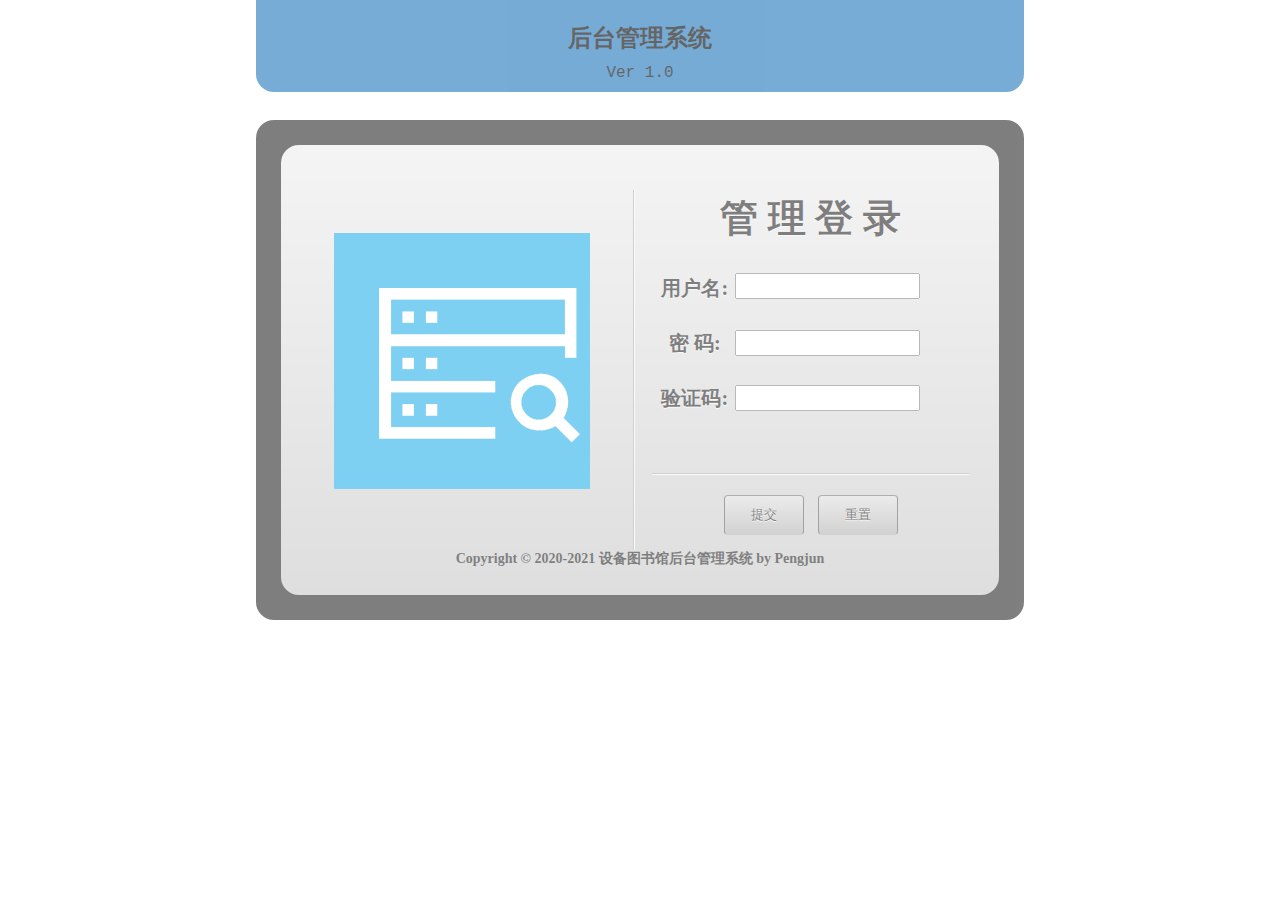
==== demo-1.html @ e05a4b99 "添加后台管理界面demo" ====
<!DOCTYPE html>
<html>
    
    <head>
        <meta charset="UTF-8" />
        <title>Login Page</title>
        <link href="demo-1.css" rel="stylesheet" type="text/css"/>
    </head>

    <body>

        <div id="header">
            <div id="logo"></div>
            <div id="heading">
                <div id="title">后台管理系统</div>
                <div id="subTitle">Ver 1.0</div>
            </div>
        </div>

        <div id="main">
            <div id="mainBg">
                <div id="mainPanel">

                    <div id="left">
                        <div id="image"></div>
                    </div>

                    <div id="right">
                        <div id="welcome">
                            <span id="welcome-text">管 理 登 录</span>
                        </div>
                        <div id="user-name">
                            <span class="item">用户名:</span>
                            <span><input type="text" name="userName" class="form-input"></span>
                        </div>
                        <div id="user-password">
                            <span class="item">密   码:</span>
                            <span class="input"><input type="password" name="password" class="form-input"></span>
                        </div>
                        <div id="user-checkcode">
                            <span class="item">验证码:</span>
                            <span class="input"><input type="text" name="checkCode" class="form-input"></span>
                            <span class="checkcode-span"></span>
                        </div>
                        <div id="error-tip">
                            <span id="tip-text"></span>
                        </div>
                        <div id="button-group">
                            <input type="submit" class="btn" value="提交"/>
                            <input type="reset" class="btn" value="重置"/>
                        </div>
                    </div>

                    <div id="footer">
                        <div id="text">Copyright © 2020-2021 设备图书馆后台管理系统 by Pengjun</div>
                    </div>

                </div>
            </div>
        </div>
    
    </body>
</html>
---- demo-1.css ----
/* *{
    background-color:rgb(190, 223, 163);
} */
body{
	margin:0px;
	padding:0px;
	overflow:hidden;
}
#wrapper{
	position:absolute;
	width:100%;
	height:100%;
	min-width:1280px;
	min-height:680px;
	overflow-x:hidden;
	overflow-y:hidden;
    background-image: -moz-linear-gradient(top,#77D1F6, #2F368F);
    background-image: -webkit-gradient(linear, left top, left bottom, color-stop(0, #77D1F6),color-stop(1, #2F368F));
}

#header{
	height:100px;
	width:100%;
}
#logo{
	position:absolute;
	float:left;
	margin-left:5%;
	margin-top:30px;
	height:40px;
	width:160px;
	text-align:center;
}
#heading{
	position:relative;
	float:left;
	margin-left:20%;
	margin-top:-18px;
	height:110px;
	width:60%;
	border-radius: 18px;
	background-color:#1C75BC;
	opacity:0.6;
}
#heading #title{
	margin-top:40px;
	text-align:center;
	font-family:微软雅黑;
	font-size:24px;
	font-weight:bold;
}
#heading #subTitle{
	margin-top:10px;
	text-align:center;
	font-family:Courier New;
}

#main{
	margin-top:20px;
	height:500px;
	width:100%;
}
#mainBg{
	position:relative;
	float:left;
	margin-left:20%;
	margin-top:0px;
	height:500px;
	width:60%;
    border-radius: 18px;
    background-color:#000000;
    opacity:0.5;
}
#mainPanel{
    position:relative;
	margin:25px;
	height:450px;
    border-radius: 18px;
    background-image: -moz-linear-gradient(top,#EBEBEB, #BFBFBF);
    background-image: -webkit-gradient(linear, left top, left bottom, color-stop(0, #EBEBEB),color-stop(1, #BFBFBF));
}
#mainPanel #left{
	float:left;
	border-right:2px solid #F6F6F6;
	position:relative;
	top:10%;
	height:80%;
	width:49%;
	border-right-style:groove;
}
#mainPanel #image{
	position:relative;
	height:256px;
	width:256px;
	left:15%;
	top:12%;
	background-image:url('image/title_logo.png');
    background-size:cover;
}

#mainPanel #right{
	float:left;
	position:relative;
	height:90%;
	width:49%;
	top:5%;
}
#welcome{
	margin-top:20px;
	height:60px;
	width:100%;
	vertical-align: middle;
	display: inline-block;
	line-height: 60px;
	text-align:center;
}
#welcome #welcome-text{
	font-size:38px;
	font-weight:bold;
	font-family:微软雅黑;
	text-shadow: 0 1px 1px #F6F6F6;
}
#user-name{
	height:35px;
	width:100%;
	margin-top:20px;
	vertical-align: middle;
	display: inline-block;
	line-height: 35px;
}
#user-password{
	margin-top:20px;
	height:35px;
	width:100%;
	vertical-align: middle;
	display: inline-block;
	line-height: 35px;
}
#user-checkcode{
	margin-top:20px;
	height:35px;
	width:100%;
	vertical-align: middle;
	display: inline-block;
	line-height: 35px;
}
#button-group{
	margin-top:10px;
	height:35px;
	width:100%;
	vertical-align: middle;
	display: inline-block;
	line-height: 35px;
	text-align:center;
}
#error-tip{
	margin-top:20px;
	margin-left:5%;
	height:40px;
	width:90%;
	vertical-align: middle;
	display: inline-block;
	line-height: 35px;
	text-align:center;
	border-bottom:2px solid #F6F6F6;
	border-bottom-style:groove;
}
#error-tip #tip-text{
	font-size:18px;
	font-weight:bold;
	font-family:微软雅黑;
	color:red;
}
.item{
	margin-left:20px;
	font-family:微软雅黑;
	font-size:20px;
	font-weight:bold;
	float: left;
	width:80px;
	margin-top: 3px;
	text-align: center;
	text-shadow: 0 1px 1px #F6F6F6;
}
.input{
	vertical-align: middle;
	display: inline-block;
}
#checkcode-img{
	margin-top:3px;
	height:20px;
	width:60px;
}
.form-input{
	height:20px;
}
.btn{
    border:1px solid #cccccc;
    cursor:pointer;
    margin:10px 5px;
    height:40px;
	width:80px;
    text-align:center;
    border-radius: 4px;
    border-color: #636263 #464647 #A1A3A5;
    text-shadow: 0 1px 1px #F6F6F6;
    background-image: -moz-linear-gradient(center top, #D9D9D9, #A6A6A6 49%, #A6A6A6 50%);
    background-image: -webkit-gradient(linear, left top, left bottom, color-stop(0, #D9D9D9),color-stop(1, #A6A6A6));
}

#footer{
	margin-top:20px;
	width:100%;
}
#footer #text{
	text-align:center;
	font-size:14px;
	font-family:微软雅黑;
	font-weight:bold;
}
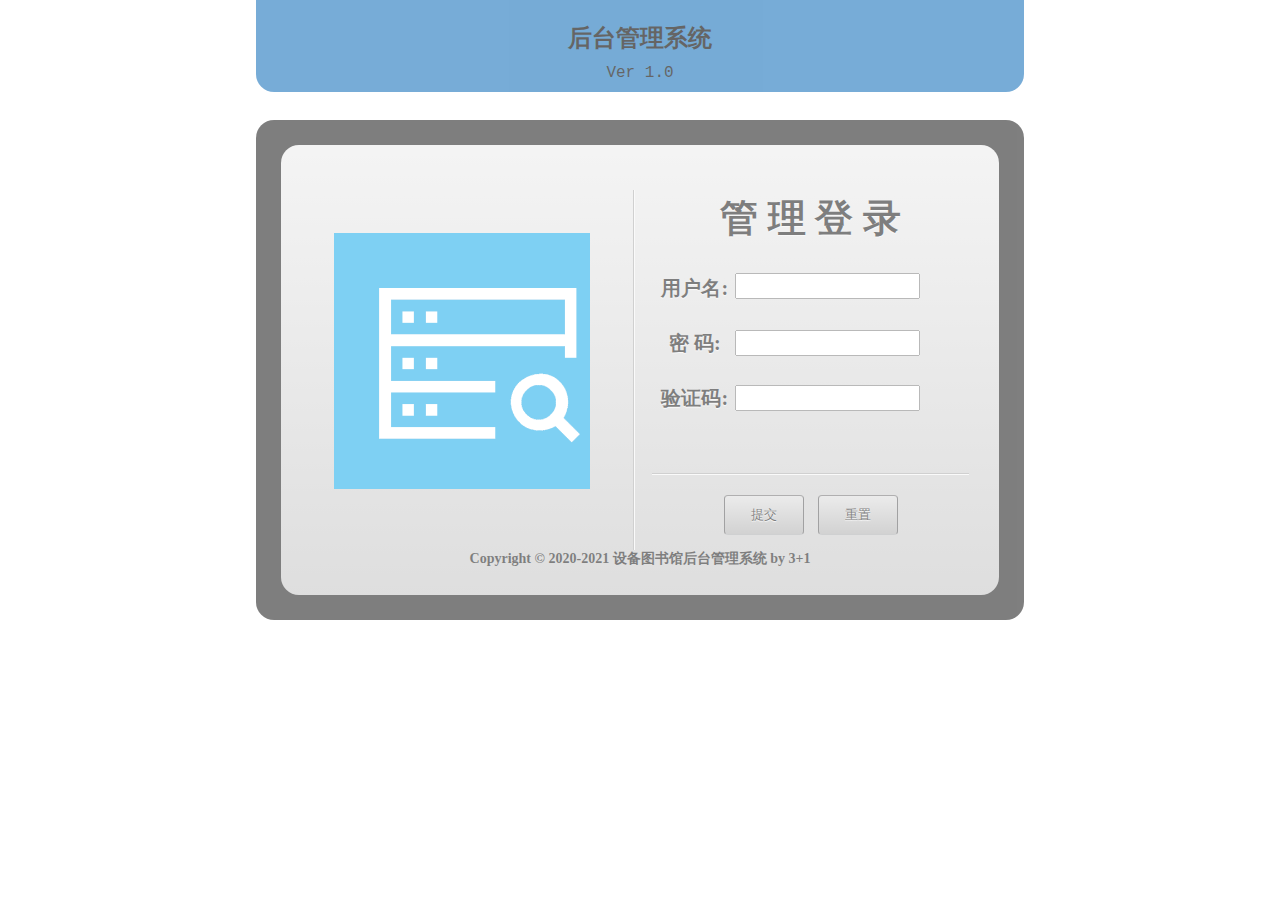
==== commit 0465e265: "修改页面" ====
--- a/demo-1.html
+++ b/demo-1.html
@@ -52,7 +52,7 @@
                     </div>
 
                     <div id="footer">
-                        <div id="text">Copyright © 2020-2021 设备图书馆后台管理系统 by Pengjun</div>
+                        <div id="text">Copyright © 2020-2021 设备图书馆后台管理系统 by 3+1</div>
                     </div>
 
                 </div>
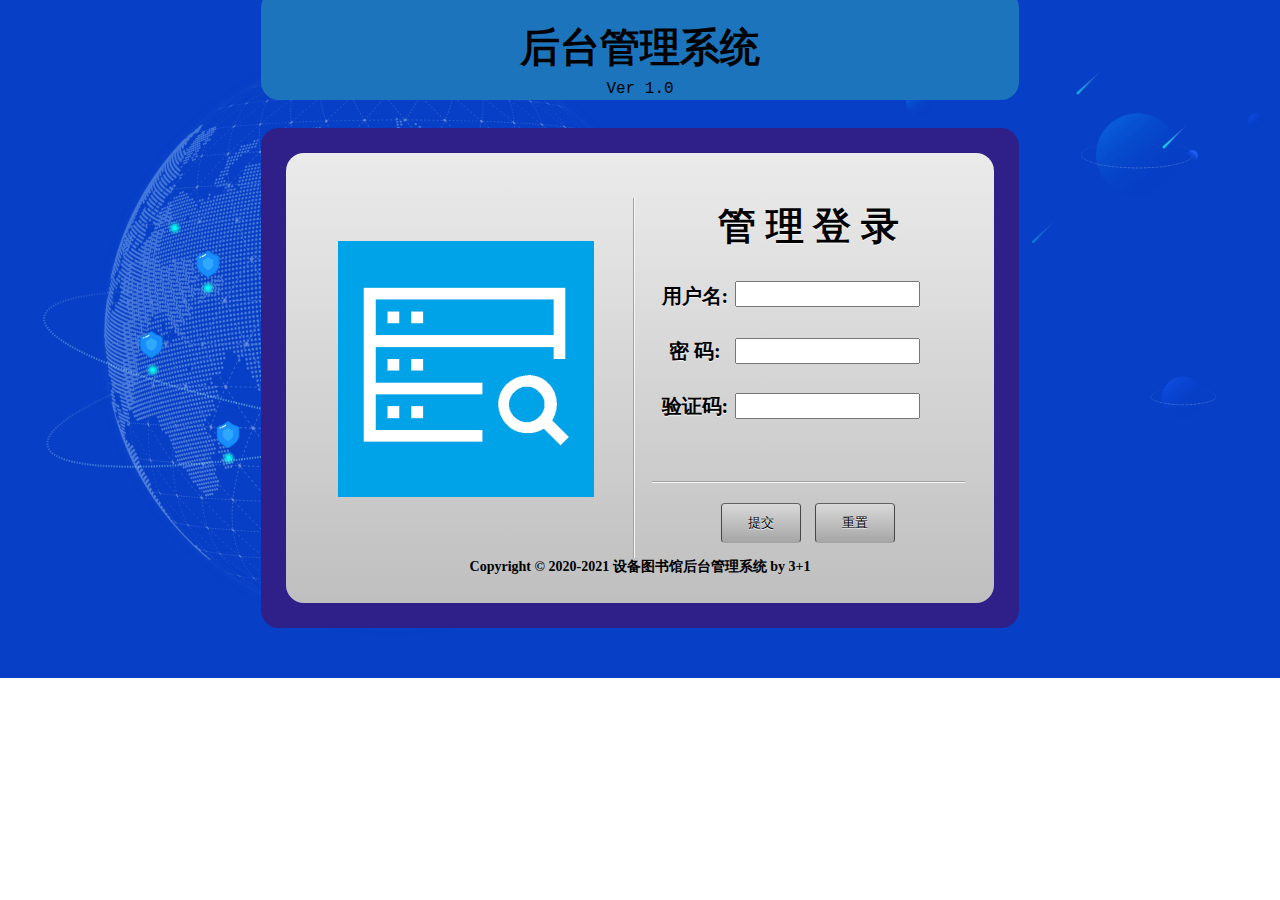
==== commit e447627f: "增加页面背景图" ====
--- a/demo-1.html
+++ b/demo-1.html
@@ -5,6 +5,7 @@
         <meta charset="UTF-8" />
         <title>Login Page</title>
         <link href="demo-1.css" rel="stylesheet" type="text/css"/>
+        
     </head>
 
     <body>
--- a/demo-1.css
+++ b/demo-1.css
@@ -1,10 +1,15 @@
-/* *{
+/* {
     background-color:rgb(190, 223, 163);
+	background-image:url('image/background.jpg');
+    background-size:cover;
 } */
 body{
-	margin:0px;
-	padding:0px;
-	overflow:hidden;
+	background-image: url('image/login_bg.png');
+    background-repeat: no-repeat;
+    overflow: hidden;
+    background-position: 50% !important;
+    background-size: cover;
+	/* background:rgb(206, 249, 255); */
 }
 #wrapper{
 	position:absolute;
@@ -40,17 +45,17 @@
 	width:60%;
 	border-radius: 18px;
 	background-color:#1C75BC;
-	opacity:0.6;
+	opacity:1;/*透明度0-1,1表示完全不透明*/
 }
 #heading #title{
-	margin-top:40px;
-	text-align:center;
-	font-family:微软雅黑;
-	font-size:24px;
+	margin-top:30px;
+	text-align:center;
+	font-family:微软雅黑;
+	font-size:40px;
 	font-weight:bold;
 }
 #heading #subTitle{
-	margin-top:10px;
+	margin-top:5px;
 	text-align:center;
 	font-family:Courier New;
 }
@@ -68,8 +73,8 @@
 	height:500px;
 	width:60%;
     border-radius: 18px;
-    background-color:#000000;
-    opacity:0.5;
+    background-color:#2f1f88;
+    opacity:1;/*透明度0-1,1表示完全不透明*/
 }
 #mainPanel{
     position:relative;
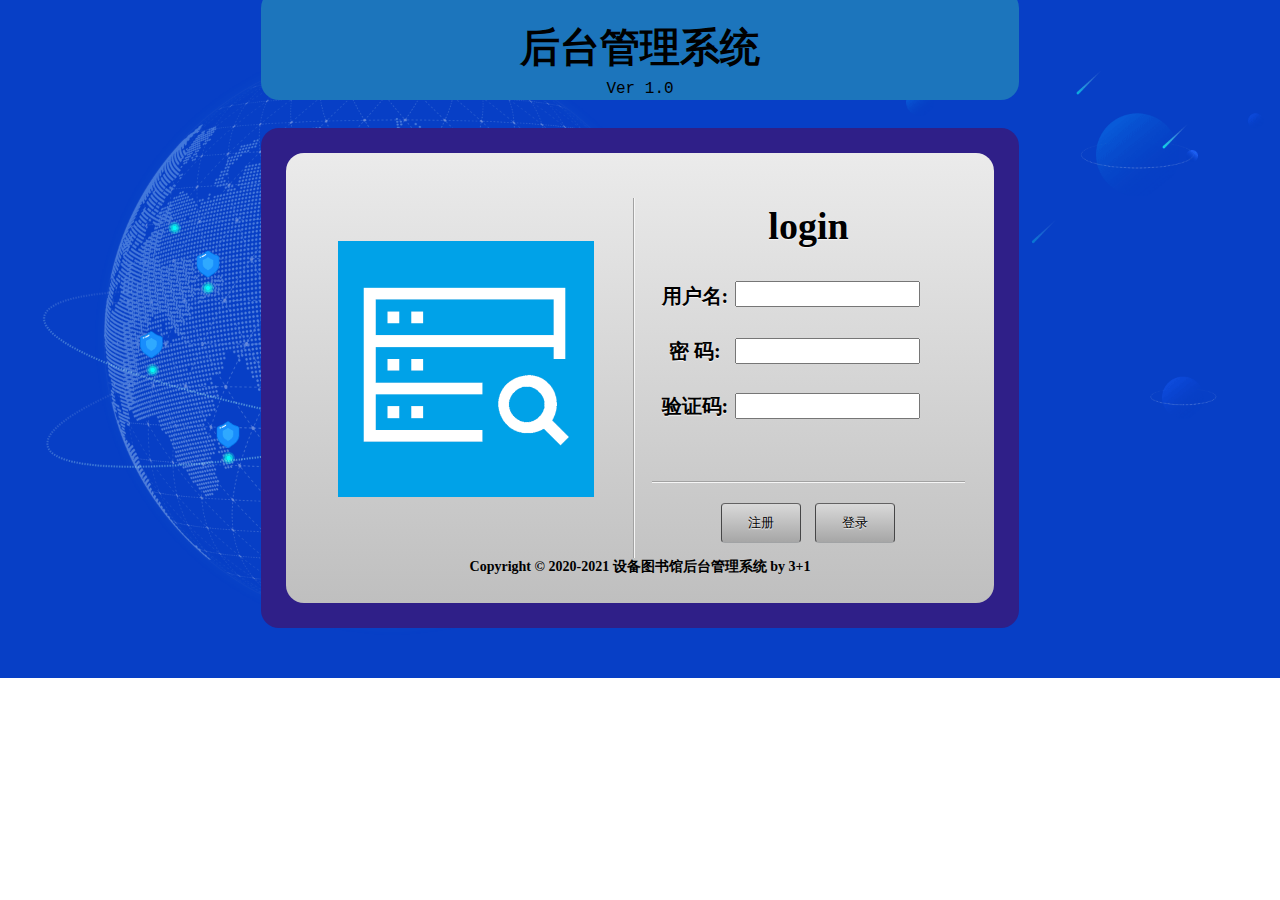
==== commit ce111061: "修改界面文字" ====
--- a/demo-1.html
+++ b/demo-1.html
@@ -28,7 +28,7 @@
 
                     <div id="right">
                         <div id="welcome">
-                            <span id="welcome-text">管 理 登 录</span>
+                            <span id="welcome-text">login</span>
                         </div>
                         <div id="user-name">
                             <span class="item">用户名:</span>
@@ -47,8 +47,8 @@
                             <span id="tip-text"></span>
                         </div>
                         <div id="button-group">
-                            <input type="submit" class="btn" value="提交"/>
-                            <input type="reset" class="btn" value="重置"/>
+                            <input type="submit" class="btn" value="注册"/>
+                            <input type="reset" class="btn" value="登录"/>
                         </div>
                     </div>
 
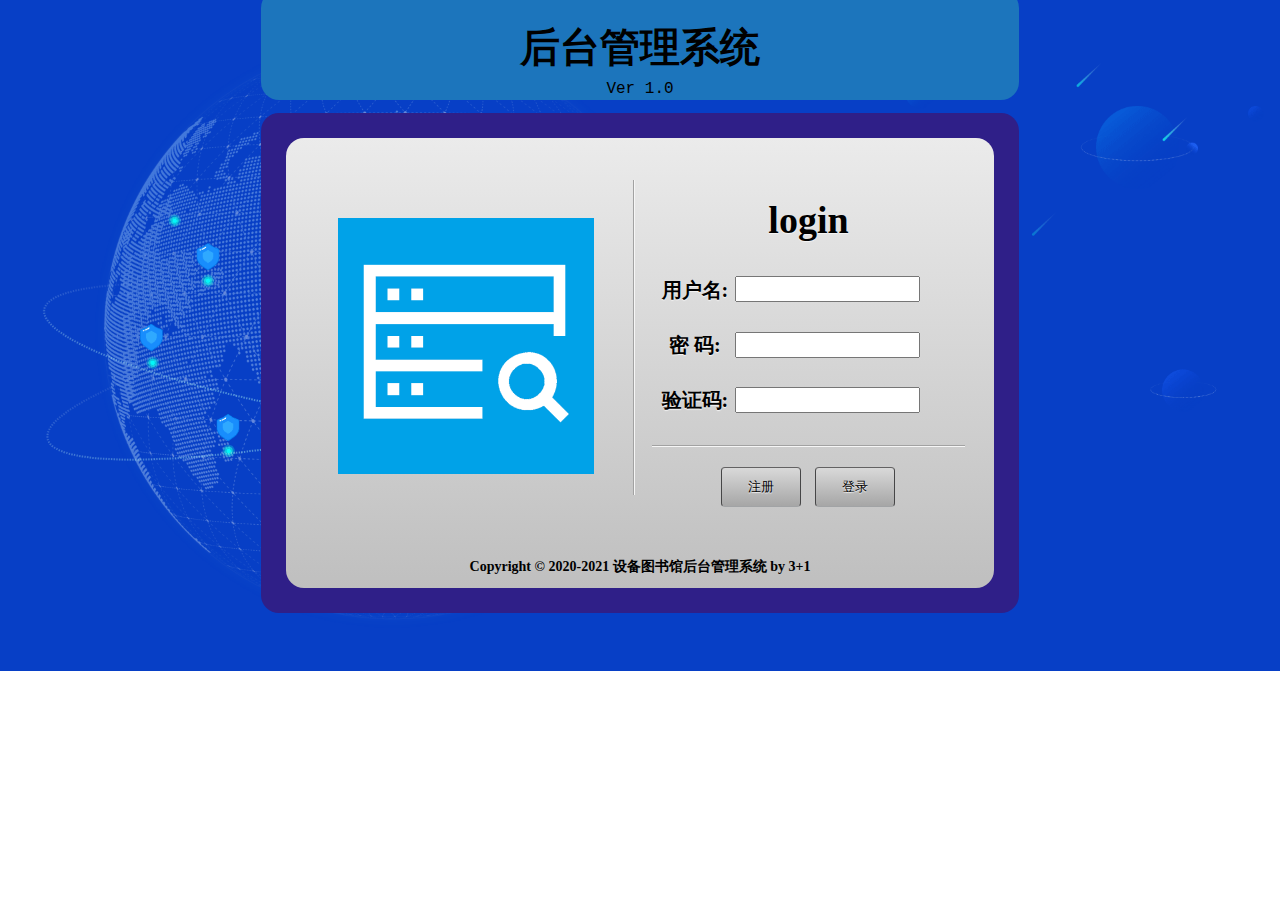
==== commit 2791f188: "更新页面" ====
--- a/demo-1.html
+++ b/demo-1.html
@@ -21,36 +21,39 @@
         <div id="main">
             <div id="mainBg">
                 <div id="mainPanel">
+                    
+                    <div id="mainw">
+                        <div id="left">
+                            <div id="image"></div>
+                        </div>
 
-                    <div id="left">
-                        <div id="image"></div>
+                        <div id="right">
+                            <div id="welcome">
+                                <span id="welcome-text">login</span>
+                            </div>
+                            <div id="user-name">
+                                <span class="item">用户名:</span>
+                                <span><input type="text" name="userName" class="form-input"></span>
+                            </div>
+                            <div id="user-password">
+                                <span class="item">密   码:</span>
+                                <span class="input"><input type="password" name="password" class="form-input"></span>
+                            </div>
+                            <div id="user-checkcode">
+                                <span class="item">验证码:</span>
+                                <span class="input"><input type="text" name="checkCode" class="form-input"></span>
+                                <span class="checkcode-span"></span>
+                            </div>
+                            <div id="error-tip">
+                                <span id="tip-text"></span>
+                            </div>
+                            <div id="button-group">
+                                <input type="submit" class="btn" value="注册"/>
+                                <input type="reset" class="btn" value="登录"/>
+                            </div>
+                        </div> 
                     </div>
-
-                    <div id="right">
-                        <div id="welcome">
-                            <span id="welcome-text">login</span>
-                        </div>
-                        <div id="user-name">
-                            <span class="item">用户名:</span>
-                            <span><input type="text" name="userName" class="form-input"></span>
-                        </div>
-                        <div id="user-password">
-                            <span class="item">密   码:</span>
-                            <span class="input"><input type="password" name="password" class="form-input"></span>
-                        </div>
-                        <div id="user-checkcode">
-                            <span class="item">验证码:</span>
-                            <span class="input"><input type="text" name="checkCode" class="form-input"></span>
-                            <span class="checkcode-span"></span>
-                        </div>
-                        <div id="error-tip">
-                            <span id="tip-text"></span>
-                        </div>
-                        <div id="button-group">
-                            <input type="submit" class="btn" value="注册"/>
-                            <input type="reset" class="btn" value="登录"/>
-                        </div>
-                    </div>
+                    
 
                     <div id="footer">
                         <div id="text">Copyright © 2020-2021 设备图书馆后台管理系统 by 3+1</div>
--- a/demo-1.css
+++ b/demo-1.css
@@ -61,7 +61,7 @@
 }
 
 #main{
-	margin-top:20px;
+	margin-top:5px;
 	height:500px;
 	width:100%;
 }
@@ -84,12 +84,15 @@
     background-image: -moz-linear-gradient(top,#EBEBEB, #BFBFBF);
     background-image: -webkit-gradient(linear, left top, left bottom, color-stop(0, #EBEBEB),color-stop(1, #BFBFBF));
 }
+#mainw{
+	height:420px;
+}
 #mainPanel #left{
 	float:left;
 	border-right:2px solid #F6F6F6;
 	position:relative;
 	top:10%;
-	height:80%;
+	height:75%;
 	width:49%;
 	border-right-style:groove;
 }
@@ -106,12 +109,12 @@
 #mainPanel #right{
 	float:left;
 	position:relative;
-	height:90%;
+	height:75%;
 	width:49%;
-	top:5%;
+	top:10%;
 }
 #welcome{
-	margin-top:20px;
+	margin-top:10px;
 	height:60px;
 	width:100%;
 	vertical-align: middle;
@@ -159,9 +162,9 @@
 	text-align:center;
 }
 #error-tip{
-	margin-top:20px;
+	margin-top:10px;
 	margin-left:5%;
-	height:40px;
+	height:20px;
 	width:90%;
 	vertical-align: middle;
 	display: inline-block;
@@ -214,10 +217,12 @@
 }
 
 #footer{
-	margin-top:20px;
-	width:100%;
+	margin-top:0px;
+	width:100%;
+	
 }
 #footer #text{
+	
 	text-align:center;
 	font-size:14px;
 	font-family:微软雅黑;
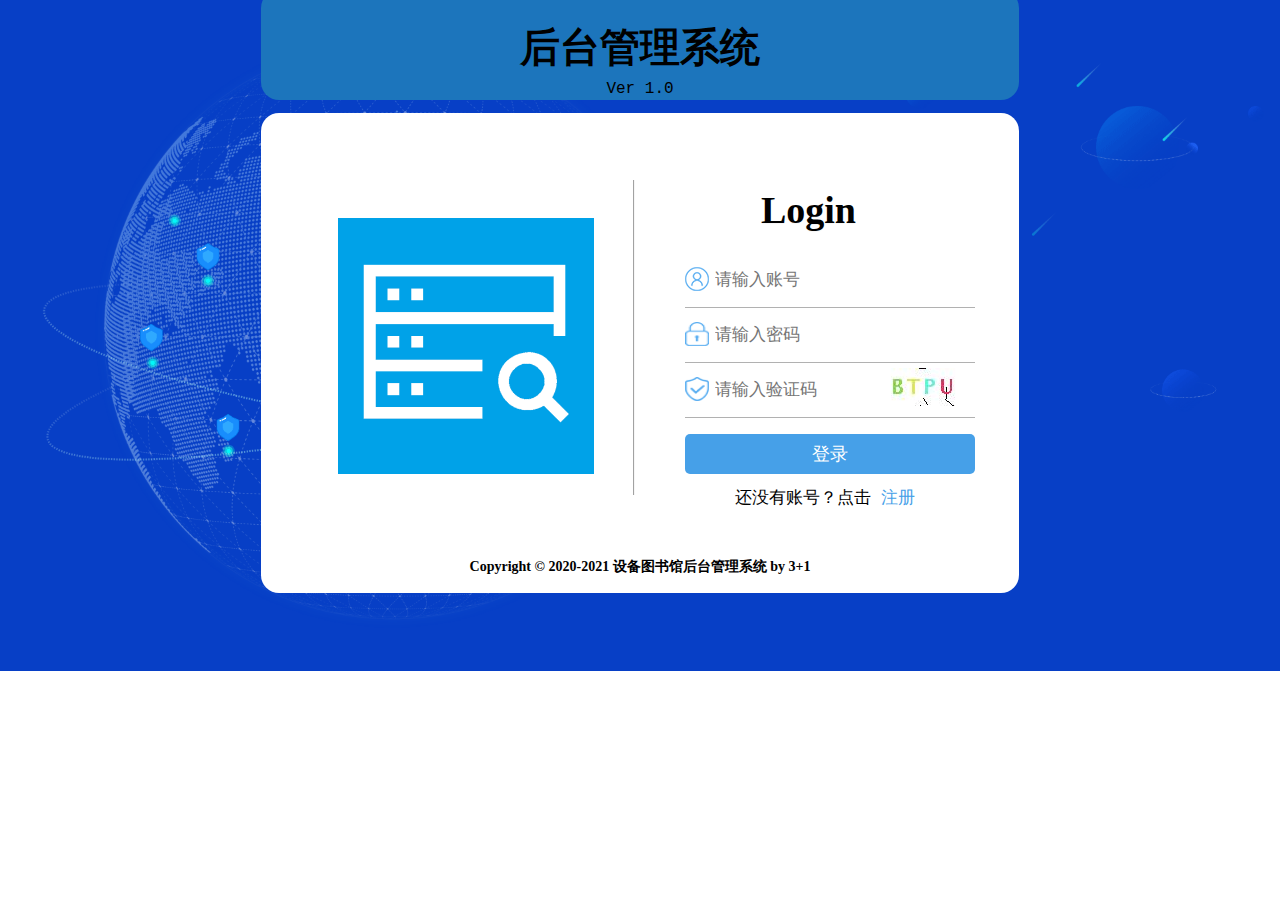
==== commit 89d62c91: "修改登录页面" ====
--- a/demo-1.html
+++ b/demo-1.html
@@ -3,9 +3,9 @@
     
     <head>
         <meta charset="UTF-8" />
-        <title>Login Page</title>
+        <title>设备图书馆系统</title>
         <link href="demo-1.css" rel="stylesheet" type="text/css"/>
-        
+        <link rel="icon" type="image/x-ico" href="image/title_logo.png" />
     </head>
 
     <body>
@@ -29,31 +29,36 @@
 
                         <div id="right">
                             <div id="welcome">
-                                <span id="welcome-text">login</span>
+                                <span id="welcome-text">Login</span>
                             </div>
                             <div id="user-name">
-                                <span class="item">用户名:</span>
-                                <span><input type="text" name="userName" class="form-input"></span>
+                                    <img src="image/user_icon.png" class="tipImg">
+                                    <span class="input"></span><input type="text" placeholder="请输入账号" name="userName" class="form-input"></span>                                
                             </div>
                             <div id="user-password">
-                                <span class="item">密   码:</span>
-                                <span class="input"><input type="password" name="password" class="form-input"></span>
+                                <img src="image/password_icon.png" class="tipImg">
+                                <span class="input"><input type="password" placeholder="请输入密码" name="password" class="form-input"></span>
                             </div>
                             <div id="user-checkcode">
-                                <span class="item">验证码:</span>
-                                <span class="input"><input type="text" name="checkCode" class="form-input"></span>
-                                <span class="checkcode-span"></span>
-                            </div>
-                            <div id="error-tip">
-                                <span id="tip-text"></span>
+                                <img src="image/verify_icon.png" class="tipImg">
+                                <span class="input"><input type="text" placeholder="请输入验证码" name="checkCode" class="form-input"></span>
+                                <img src="image/checkcode.jpg" id="imgCode">
                             </div>
                             <div id="button-group">
-                                <input type="submit" class="btn" value="注册"/>
-                                <input type="reset" class="btn" value="登录"/>
+                                <input type="reset" class="btn" onclick="tz()" value="登录"/>
+                            </div>
+                            <div id="sign_up_view">
+                                <text>还没有账号？点击</text>
+                                <input type="submit" class="sign_up" onclick="tz()" value="注册"/>
                             </div>
                         </div> 
                     </div>
-                    
+
+                    <script>
+                        function tz(){
+                        window.location.href='web_camera.html';
+                        }
+                    </script>
 
                     <div id="footer">
                         <div id="text">Copyright © 2020-2021 设备图书馆后台管理系统 by 3+1</div>
--- a/demo-1.css
+++ b/demo-1.css
@@ -70,19 +70,19 @@
 	float:left;
 	margin-left:20%;
 	margin-top:0px;
-	height:500px;
+	height:480px;
 	width:60%;
     border-radius: 18px;
-    background-color:#2f1f88;
+    /* background-color:#2f1f88; */
+	background-color:#ffffff;
     opacity:1;/*透明度0-1,1表示完全不透明*/
 }
 #mainPanel{
     position:relative;
 	margin:25px;
 	height:450px;
-    border-radius: 18px;
-    background-image: -moz-linear-gradient(top,#EBEBEB, #BFBFBF);
-    background-image: -webkit-gradient(linear, left top, left bottom, color-stop(0, #EBEBEB),color-stop(1, #BFBFBF));
+    border-radius: 10px;
+	background-color: #ffffff;
 }
 #mainw{
 	height:420px;
@@ -114,8 +114,8 @@
 	top:10%;
 }
 #welcome{
-	margin-top:10px;
-	height:60px;
+	/* margin-top:10px; */
+	height:50px;
 	width:100%;
 	vertical-align: middle;
 	display: inline-block;
@@ -129,100 +129,113 @@
 	text-shadow: 0 1px 1px #F6F6F6;
 }
 #user-name{
+	margin-left: 50px;
 	height:35px;
 	width:100%;
 	margin-top:20px;
 	vertical-align: middle;
 	display: inline-block;
 	line-height: 35px;
+	position: relative;/*相对定位*/
 }
 #user-password{
+	margin-left: 50px;
 	margin-top:20px;
 	height:35px;
 	width:100%;
 	vertical-align: middle;
 	display: inline-block;
 	line-height: 35px;
+	position: relative;/*相对定位*/
 }
 #user-checkcode{
+	margin-left: 50px;
 	margin-top:20px;
 	height:35px;
 	width:100%;
 	vertical-align: middle;
 	display: inline-block;
 	line-height: 35px;
+	position: relative;/*相对定位*/
 }
 #button-group{
-	margin-top:10px;
-	height:35px;
-	width:100%;
-	vertical-align: middle;
-	display: inline-block;
-	line-height: 35px;
-	text-align:center;
-}
-#error-tip{
-	margin-top:10px;
-	margin-left:5%;
-	height:20px;
-	width:90%;
-	vertical-align: middle;
-	display: inline-block;
-	line-height: 35px;
-	text-align:center;
-	border-bottom:2px solid #F6F6F6;
-	border-bottom-style:groove;
-}
-#error-tip #tip-text{
-	font-size:18px;
-	font-weight:bold;
-	font-family:微软雅黑;
-	color:red;
-}
-.item{
-	margin-left:20px;
-	font-family:微软雅黑;
-	font-size:20px;
-	font-weight:bold;
-	float: left;
-	width:80px;
-	margin-top: 3px;
-	text-align: center;
-	text-shadow: 0 1px 1px #F6F6F6;
-}
-.input{
-	vertical-align: middle;
-	display: inline-block;
-}
-#checkcode-img{
-	margin-top:3px;
-	height:20px;
-	width:60px;
+	margin-top:35px;
+	margin-left: 50px;
+	height:50px;
+	width:100%;
+	vertical-align: middle;
+	display: inline-block;
+	line-height: 50px;
+	/* text-align:center; */
+	position: relative;/*相对定位*/
+}
+#sign_up_view{
+	margin-top:5px;
+	margin-left: 100px;
+	height:30px;
+	width:100%;
+	vertical-align: middle;
+	display: inline-block;
+	line-height: 20px;
+	font-size: 17px;
+	/* text-align:center; */
+	position: relative;/*相对定位*/
+}
+.tipImg{
+	width: 24px;
+    height: 24px;
+    position: absolute;
+    top: 17px;
+    left: 0px;
+}
+#imgCode{
+	width: 82px;
+    height: 38px;
+    position: absolute;
+    margin-left: 190px;
+    top: 8px;
 }
 .form-input{
-	height:20px;
+	position: absolute;
+	outline: none;/*鼠标选中时的边框*/
+	font-size: 17px; 
+	height: 25px;
+    line-height: 25px;
+    padding: 17px 10px 15px 30px;
+    width: 250px;
+    border: 0px;
+    outline: none;
+    border-bottom: 1px solid #B1B1B1;
+    background: transparent;
 }
 .btn{
-    border:1px solid #cccccc;
+    /* border:1px solid #cccccc; */
+	border:0px;/*鼠标未选中时的边框*/
+	outline: none;/*鼠标选中时的边框*/
     cursor:pointer;
-    margin:10px 5px;
+    /* margin:5px 20px; */
     height:40px;
-	width:80px;
+	/* width:80px; */
+	width: 290px;
     text-align:center;
-    border-radius: 4px;
-    border-color: #636263 #464647 #A1A3A5;
-    text-shadow: 0 1px 1px #F6F6F6;
-    background-image: -moz-linear-gradient(center top, #D9D9D9, #A6A6A6 49%, #A6A6A6 50%);
-    background-image: -webkit-gradient(linear, left top, left bottom, color-stop(0, #D9D9D9),color-stop(1, #A6A6A6));
-}
-
+    border-radius: 5px;
+	color:#ffffff;
+	font-size: 18px;
+	background-color: #46A0E8;
+}
+.sign_up{
+	border:0px;/*鼠标未选中时的边框*/
+	outline: none;/*鼠标选中时的边框*/
+	font-size: 17px;
+	color: #46A0E8;
+	background-color: #ffffff;
+}
 #footer{
 	margin-top:0px;
 	width:100%;
 	
 }
 #footer #text{
-	
 	text-align:center;
 	font-size:14px;
 	font-family:微软雅黑;
